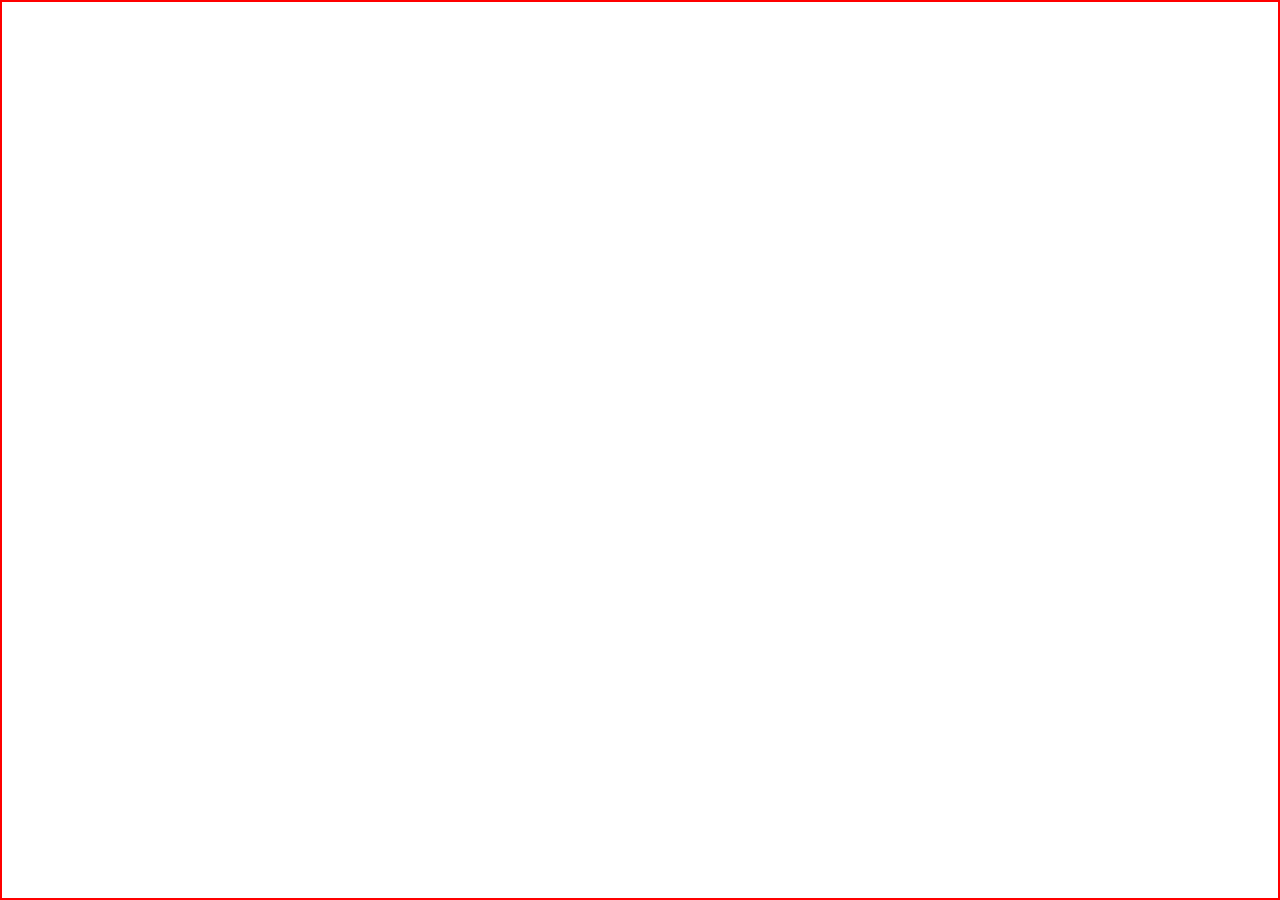
==== pagina4.html @ fc927ab3 "daora ---" ====
<!DOCTYPE html>
<html lang="pt-br">
<head>
    <meta charset="UTF-8">
    <meta name="viewport" content="width=device-width, initial-scale=1.0">
    <title>sla que nome botar mais é daora</title>
    <link rel="stylesheet" href="./style4.css">
</head>
<body>
    
</body>
</html>
---- style4.css ----
*{
    margin: 0;
    padding: 0;
    box-sizing: border-box;
    align-items: center;
    justify-content: center;
}
body {
    display: flex;
    justify-content: center;
    height: 100vh;
    border: red 2px solid;
    flex-direction: column;
}
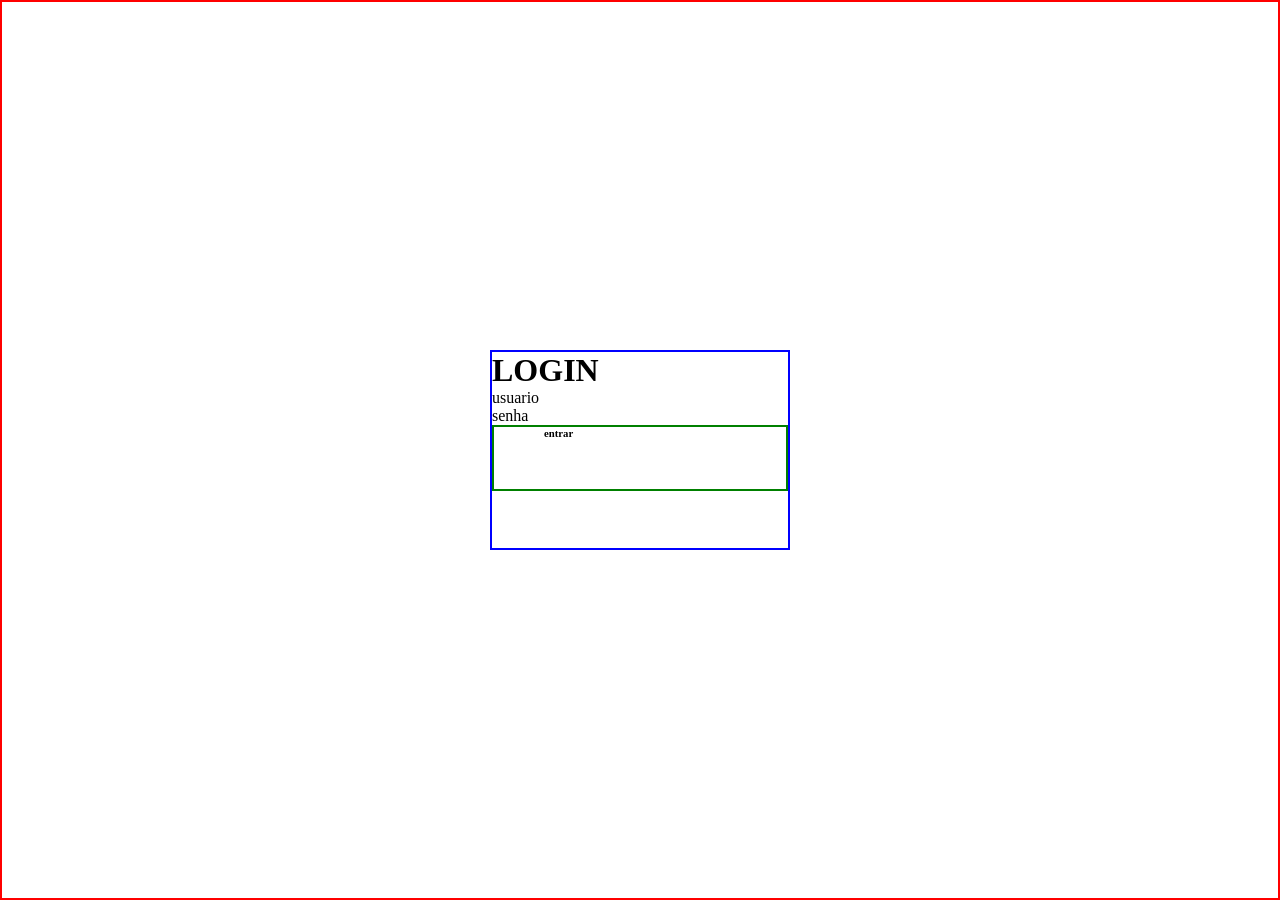
==== commit 233af435: "bosta liquida" ====
--- a/pagina4.html
+++ b/pagina4.html
@@ -7,6 +7,11 @@
     <link rel="stylesheet" href="./style4.css">
 </head>
 <body>
-    
+    <header>
+        <h1>LOGIN</h1>
+        <p>usuario</p>
+        <div>senha</div>
+        <h6>entrar</h6>
+    </header>
 </body>
 </html>
--- a/style4.css
+++ b/style4.css
@@ -2,13 +2,21 @@
     margin: 0;
     padding: 0;
     box-sizing: border-box;
-    align-items: center;
-    justify-content: center;
 }
 body {
     display: flex;
+    align-items: center;
     justify-content: center;
     height: 100vh;
     border: red 2px solid;
-    flex-direction: column;
+}
+header {
+    border: 2px blue solid;
+    width: 300px;
+    height: 200px;
+}
+h6 {
+    border: 2px solid green;
+    padding-inline: 50px;
+    padding-bottom: 50px;
 }
